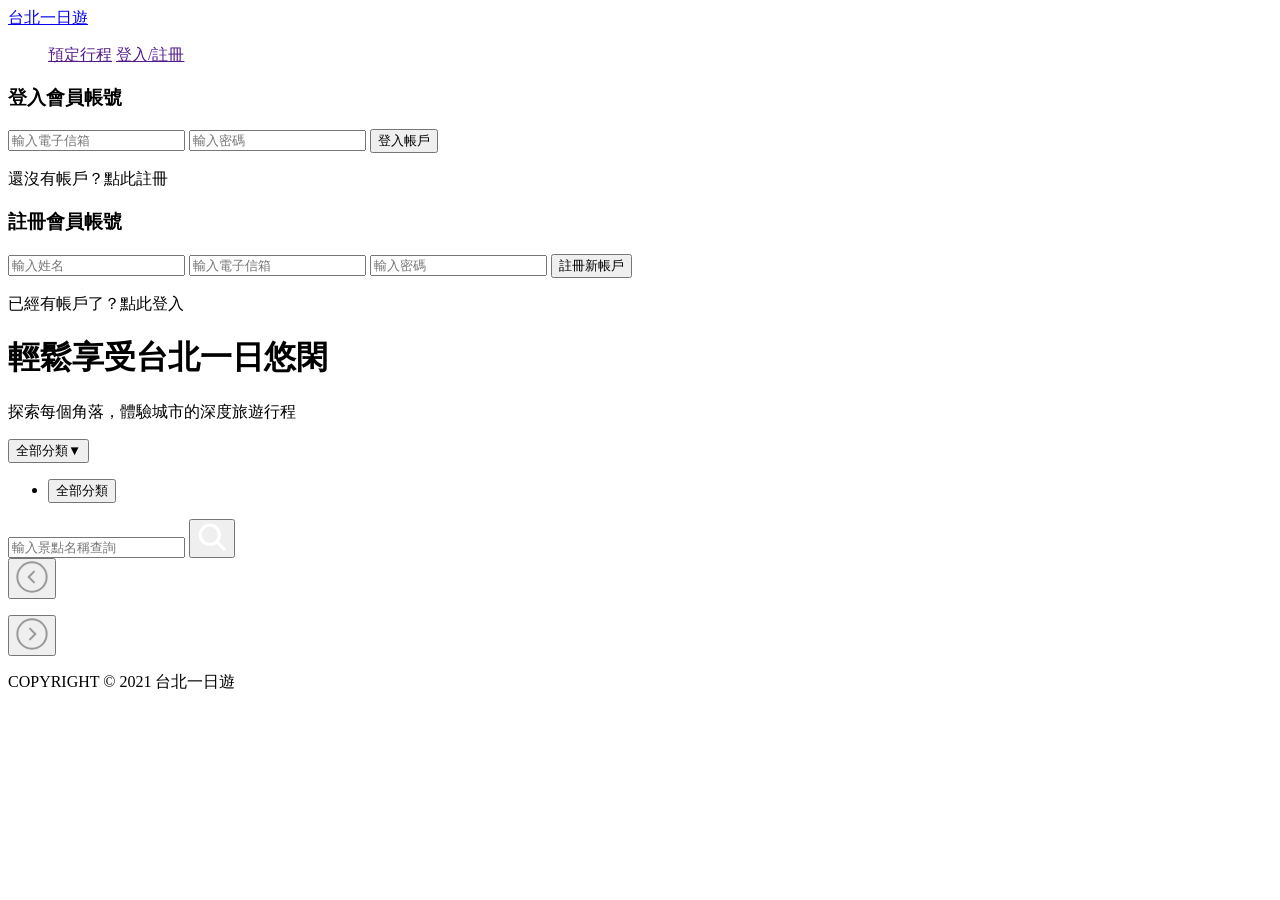
==== taipei-day-trip/static/index.html @ 0355d5c3 "Add files and code for Assignment part4; Completed 2 APIs and partial script.js" ====
<!DOCTYPE html>
<html lang="en">
<head>
  <meta charset="UTF-8">
  <link href="/static/css/style.css" rel="stylesheet">
  <script src="/static/js/script.js" defer></script>
  <script src="/static/js/home.js" defer></script>
  <script src="/static/js/search.js" defer></script>
  <meta name="viewport" content="width=device-width, initial-scale=1.0">
  <title>Taipei Day Trip</title>
</head>
<body>
  <!-- Navigation bar -->
  <div class="header">
    <div class="navBar">
      <a href="/" class="logo">台北一日遊</a>

      <nav>
        <ul class="menu">
          <a href="">預定行程</a>
          <a id="signInStatus" href="">登入/註冊</a>
        </ul>
      </nav>
    </div>
  </div>

  <!-- Pop-up Dialogue: Sign in / Sign up -->
  <div class="signin">
    <div></div>
    <form id="signinForm">
      <h3>登入會員帳號</h3>
      <input type="text" id="emailSignin" name="email" placeholder="輸入電子信箱">
      <input type="password" id="passwordSignin" name="password" placeholder="輸入密碼">
      <button type="button" class="signinBtn">登入帳戶</button>
      <p>還沒有帳戶？<a id="signinText">點此註冊</a></p>
      <p class="errorMsg" id="signinError"></p>
    </form>
  </div>

  <div class="signup">
    <div></div>
    <form id="signupForm">
      <h3>註冊會員帳號</h3>
      <input type="text" id="name" name="name" placeholder="輸入姓名">
      <input type="text" id="emailSignup" name="email" placeholder="輸入電子信箱">
      <input type="password" id="passwordSignup" name="password" placeholder="輸入密碼">
      <button type="button" class="signupBtn">註冊新帳戶</button>
      <p>已經有帳戶了？<a id="signupText">點此登入</a></p>
      <p class="errorMsg" id="signupError"></p>
    </form>
  </div>
  
  <!-- Hero section -->
  <div class="hero">
    <div class="heroContent">
      <h1>輕鬆享受台北一日悠閑</h1>
      <p>探索每個角落，體驗城市的深度旅遊行程</p>

      <!-- Search bar -->
      <form id="searchBar" class="searchBar">
        <!-- Dropdown menu for categories -->
        <div class="searchDropdownWrapper">
          <button id="cateSearch" type="button" class="searchDropdown">全部分類▼</button>

          <ul id="cateMenu" class="searchDropdownMenu">
            <li><button type="button">全部分類</button></li>
          </ul>
        </div>

        <!-- Input for keywords -->
        <input id="keyword" type="search" name="keyword" class="searchKeyword" placeholder="輸入景點名稱查詢">

        <!-- Search button -->
        <button type="submit" class="searchBtn">
          <svg viewBox="0 0 28 28" width="30" height="30" fill="none" stroke="#ffffff" stroke-width="3">
            <circle cx="12" cy="12" r="9"></circle>
            <line x1="18" y1="18" x2="26" y2="26"></line>
          </svg>
        </button>
      </form>
    </div>
  </div>

  <div class="mainContentBlock">
    <!-- MRT menu -->
    <div class="mrtBar">
      <button id="leftBtn" type="button" class="leftBtn">
        <svg viewBox="0 0 24 24" width="32" height="32" fill="none" stroke="#999999" stroke-width="1.5" stroke-linecap="round" stroke-linejoin="round">
          <circle cx="12" cy="12" r="11"></circle>
          <polyline points="13.5 8 9.5 12 13.5 16"></polyline>
        </svg>
      </button>

      <ul id="mrtMenu" class="mrtMenu"></ul>

      <button id="rightBtn" type="button" class="rightBtn">
        <svg viewBox="0 0 24 24" width="32" height="32" fill="none" stroke="#999999" stroke-width="1.5" stroke-linecap="round" stroke-linejoin="round">
          <circle cx="12" cy="12" r="11"></circle>
          <polyline points="10.5 8 14.5 12 10.5 16"></polyline>
        </svg>
      </button>
    </div>
    
    <!-- Attraction cards -->
    <div id="attrBlocks" class="attrBlocks"></div>

  </div>

  <!-- Footer -->
  <div id="footer" class="footer">
    <p>COPYRIGHT &copy; 2021 台北一日遊</p>
  </div>
  
</body>
</html>
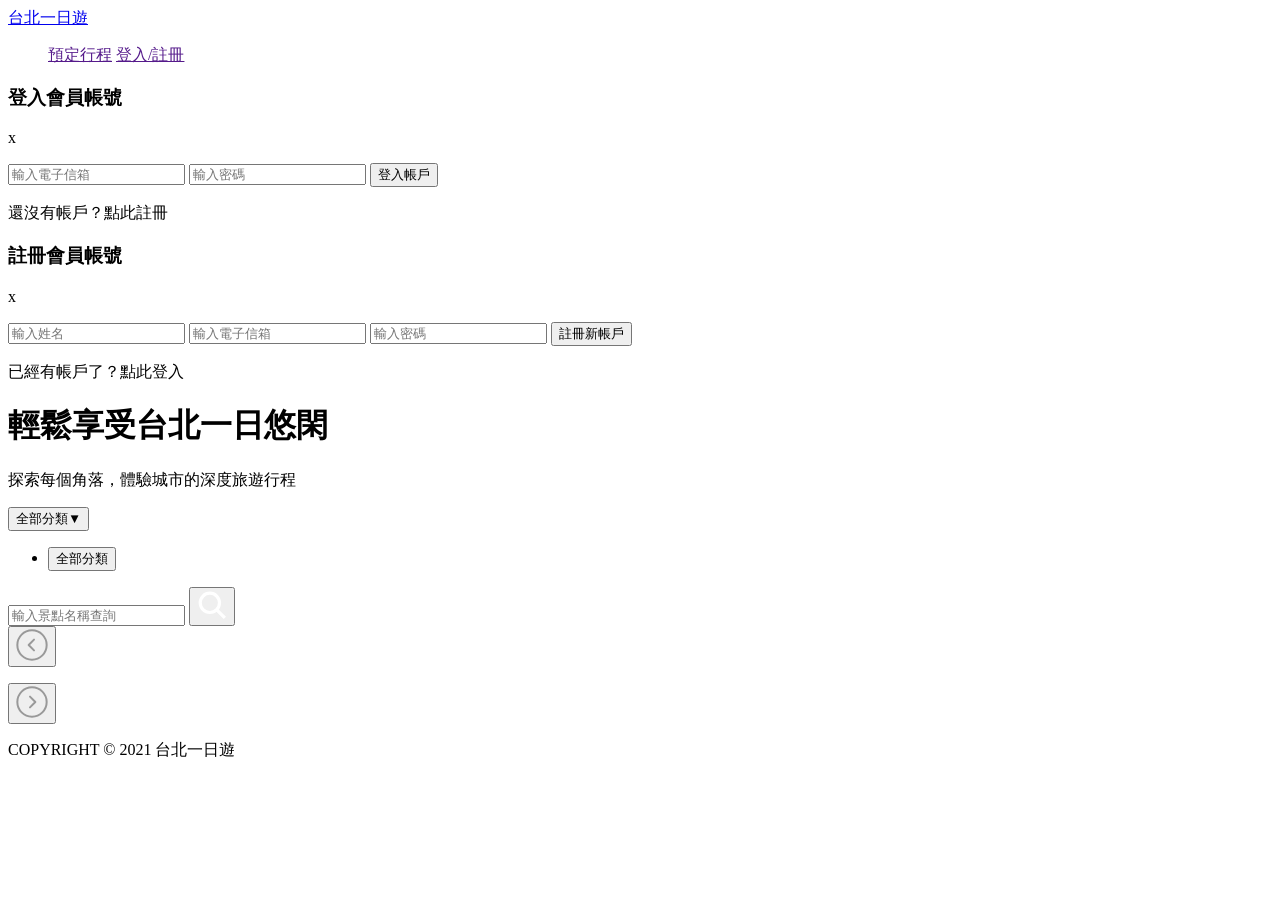
==== commit 5c7471da: "Completed pop-up dialogs for sign-in and sign-up" ====
--- a/taipei-day-trip/static/index.html
+++ b/taipei-day-trip/static/index.html
@@ -24,11 +24,17 @@
     </div>
   </div>
 
+  
+  
+  <!-- Hero section -->
   <!-- Pop-up Dialogue: Sign in / Sign up -->
-  <div class="signin">
+  <div class="signinPopup">
     <div></div>
     <form id="signinForm">
-      <h3>登入會員帳號</h3>
+      <div>
+        <h3>登入會員帳號</h3>
+        <p id="signinX">x</p>
+      </div>
       <input type="text" id="emailSignin" name="email" placeholder="輸入電子信箱">
       <input type="password" id="passwordSignin" name="password" placeholder="輸入密碼">
       <button type="button" class="signinBtn">登入帳戶</button>
@@ -37,10 +43,13 @@
     </form>
   </div>
 
-  <div class="signup">
+  <div class="signupPopup">
     <div></div>
     <form id="signupForm">
-      <h3>註冊會員帳號</h3>
+      <div>
+        <h3>註冊會員帳號</h3>
+        <p id="signupX">x</p>
+      </div>
       <input type="text" id="name" name="name" placeholder="輸入姓名">
       <input type="text" id="emailSignup" name="email" placeholder="輸入電子信箱">
       <input type="password" id="passwordSignup" name="password" placeholder="輸入密碼">
@@ -49,8 +58,7 @@
       <p class="errorMsg" id="signupError"></p>
     </form>
   </div>
-  
-  <!-- Hero section -->
+
   <div class="hero">
     <div class="heroContent">
       <h1>輕鬆享受台北一日悠閑</h1>
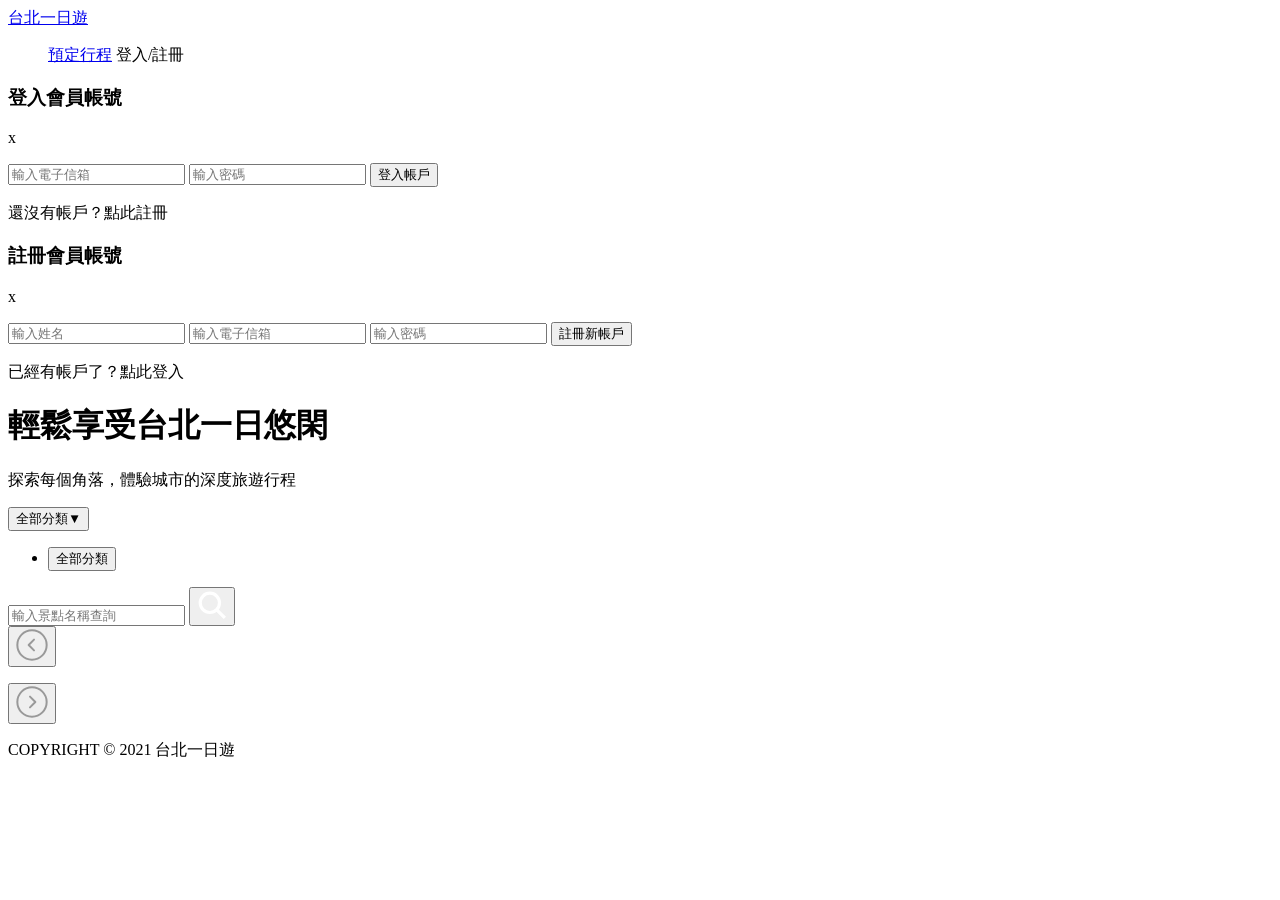
==== commit 993d4b3e: "Update layout for booking.html" ====
--- a/taipei-day-trip/static/index.html
+++ b/taipei-day-trip/static/index.html
@@ -3,7 +3,7 @@
 <head>
   <meta charset="UTF-8">
   <link href="/static/css/style.css" rel="stylesheet">
-  <script src="/static/js/script.js" defer></script>
+  <script src="/static/js/member.js" defer></script>
   <script src="/static/js/home.js" defer></script>
   <script src="/static/js/search.js" defer></script>
   <meta name="viewport" content="width=device-width, initial-scale=1.0">
@@ -17,14 +17,12 @@
 
       <nav>
         <ul class="menu">
-          <a href="">預定行程</a>
-          <a id="signInStatus" href="">登入/註冊</a>
+          <a href="/booking">預定行程</a>
+          <a id="signInStatus">登入/註冊</a>
         </ul>
       </nav>
     </div>
   </div>
-
-  
   
   <!-- Hero section -->
   <!-- Pop-up Dialogue: Sign in / Sign up -->
@@ -37,7 +35,7 @@
       </div>
       <input type="text" id="emailSignin" name="email" placeholder="輸入電子信箱">
       <input type="password" id="passwordSignin" name="password" placeholder="輸入密碼">
-      <button type="button" class="signinBtn">登入帳戶</button>
+      <button type="button" id="signinBtn" class="signinBtn">登入帳戶</button>
       <p>還沒有帳戶？<a id="signinText">點此註冊</a></p>
       <p class="errorMsg" id="signinError"></p>
     </form>
@@ -53,7 +51,7 @@
       <input type="text" id="name" name="name" placeholder="輸入姓名">
       <input type="text" id="emailSignup" name="email" placeholder="輸入電子信箱">
       <input type="password" id="passwordSignup" name="password" placeholder="輸入密碼">
-      <button type="button" class="signupBtn">註冊新帳戶</button>
+      <button type="button" id="signupBtn" class="signupBtn">註冊新帳戶</button>
       <p>已經有帳戶了？<a id="signupText">點此登入</a></p>
       <p class="errorMsg" id="signupError"></p>
     </form>
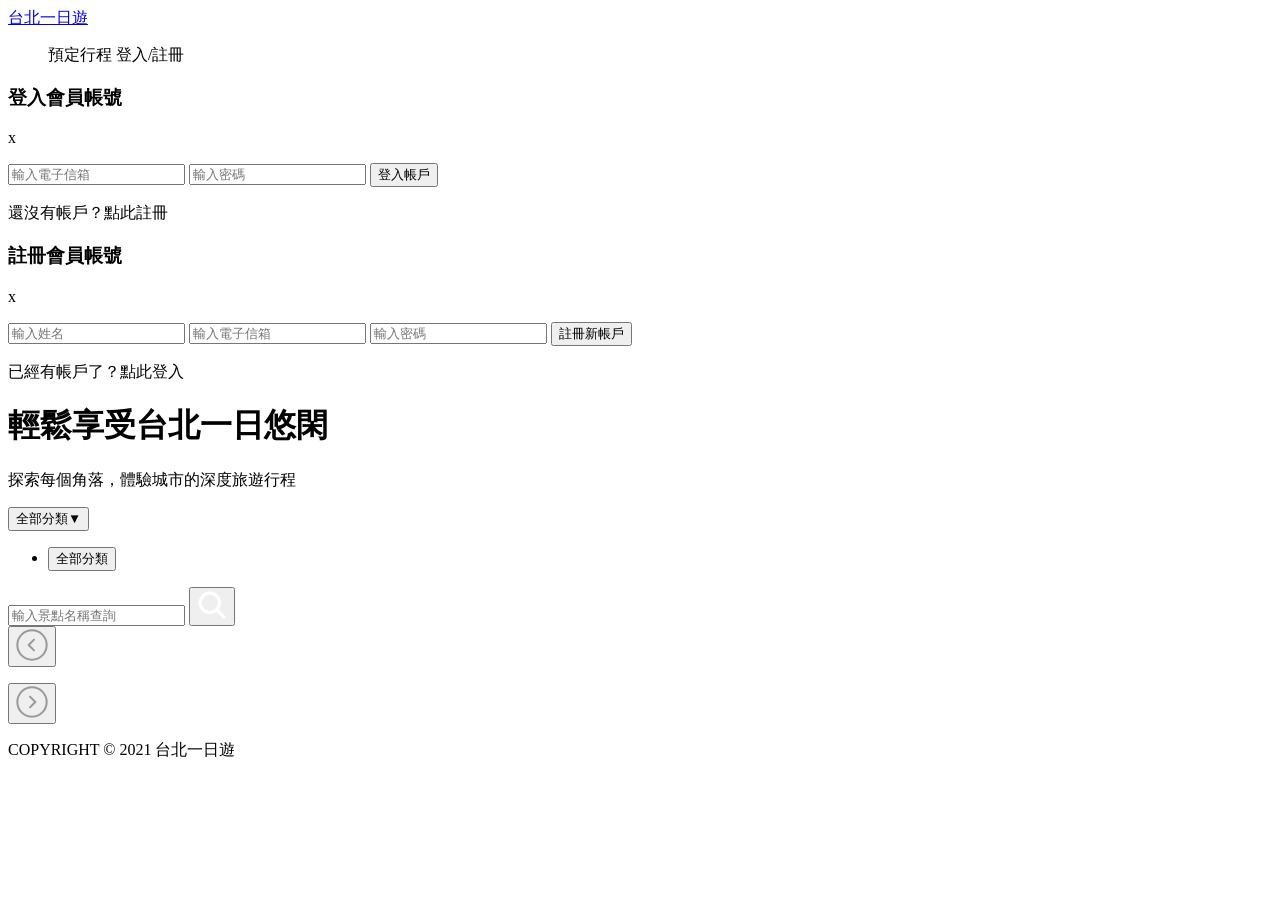
==== commit 4645a899: "Modified layout and completed Part5-3" ====
--- a/taipei-day-trip/static/index.html
+++ b/taipei-day-trip/static/index.html
@@ -17,7 +17,7 @@
 
       <nav>
         <ul class="menu">
-          <a href="/booking">預定行程</a>
+          <a id="bookingTrip">預定行程</a>
           <a id="signInStatus">登入/註冊</a>
         </ul>
       </nav>
